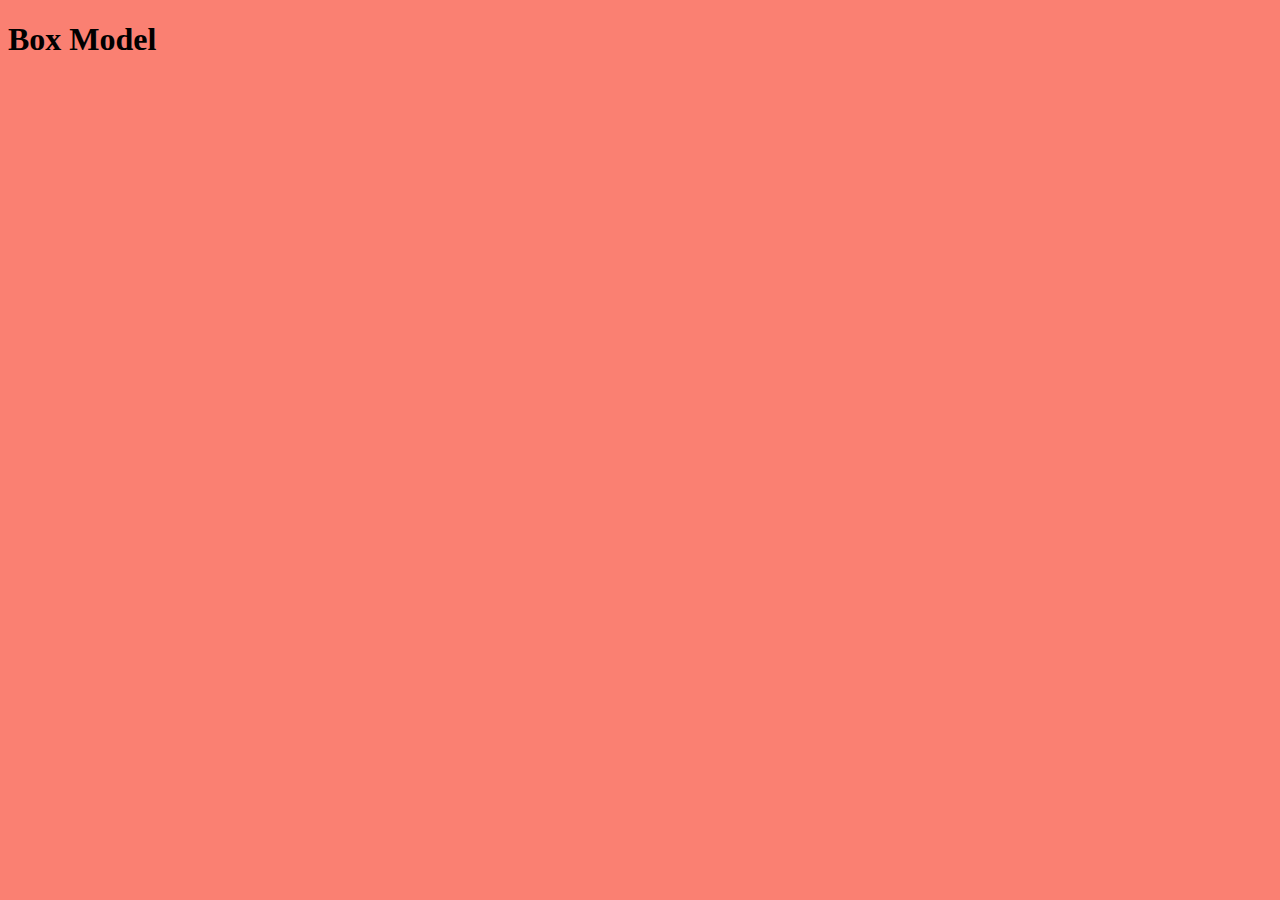
==== box-model.html @ 140dbc2a "Add navigation to index.html; add box-model page." ====
<!DOCTYPE html>
<html lang="en">
<head>
  <meta charset="UTF-8">
  <meta name="viewport" content="width=device-width, initial-scale=1.0">
  <title>Box Model</title>

  <!-- Style(s) -->
  <link rel="stylesheet" type="text/css" href="css/box-model.css">
</head>
<body>
  <h1>Box Model</h1>
  <div id="box-model" aria-role="presentation"></div>
</body>
</html>
---- css/box-model.css ----
html { background-color: salmon; }
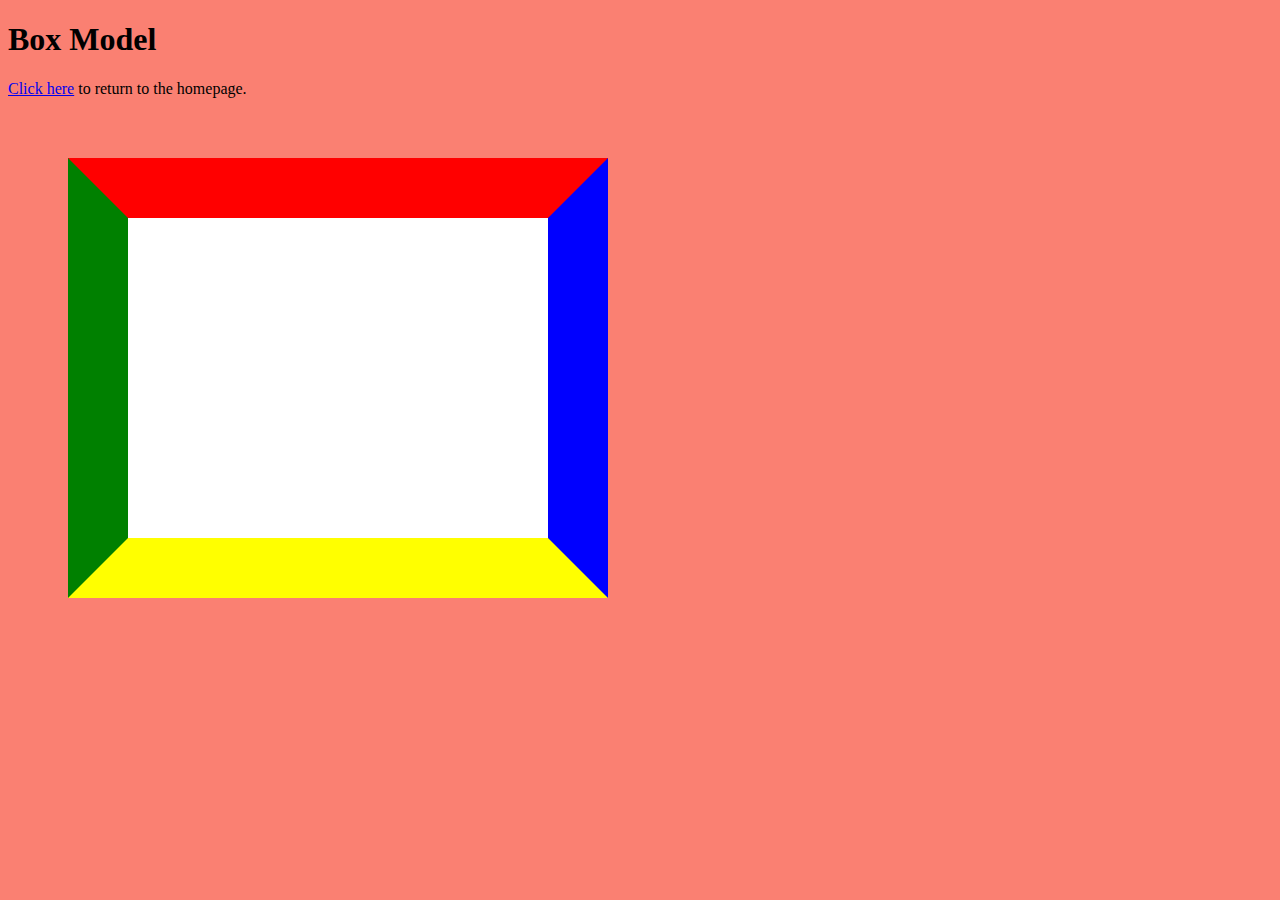
==== commit 262a7db1: "Add box model styles; add link back to homepage." ====
--- a/box-model.html
+++ b/box-model.html
@@ -10,6 +10,10 @@
 </head>
 <body>
   <h1>Box Model</h1>
+  <p>
+    <a href="index.html">Click here</a>
+    to return to the homepage.
+  </p>
   <div id="box-model" aria-role="presentation"></div>
 </body>
 </html>--- a/css/box-model.css
+++ b/css/box-model.css
@@ -1 +1,13 @@
-html { background-color: salmon; }+html { background-color: salmon; }
+
+#box-model {
+  width: 300px;
+  height: 200px;
+  background-color: white;
+  padding: 60px;
+  border-top: 60px solid red;
+  border-right: 60px solid blue;
+  border-bottom: 60px solid yellow;
+  border-left: 60px solid green;
+  margin: 60px;
+}
